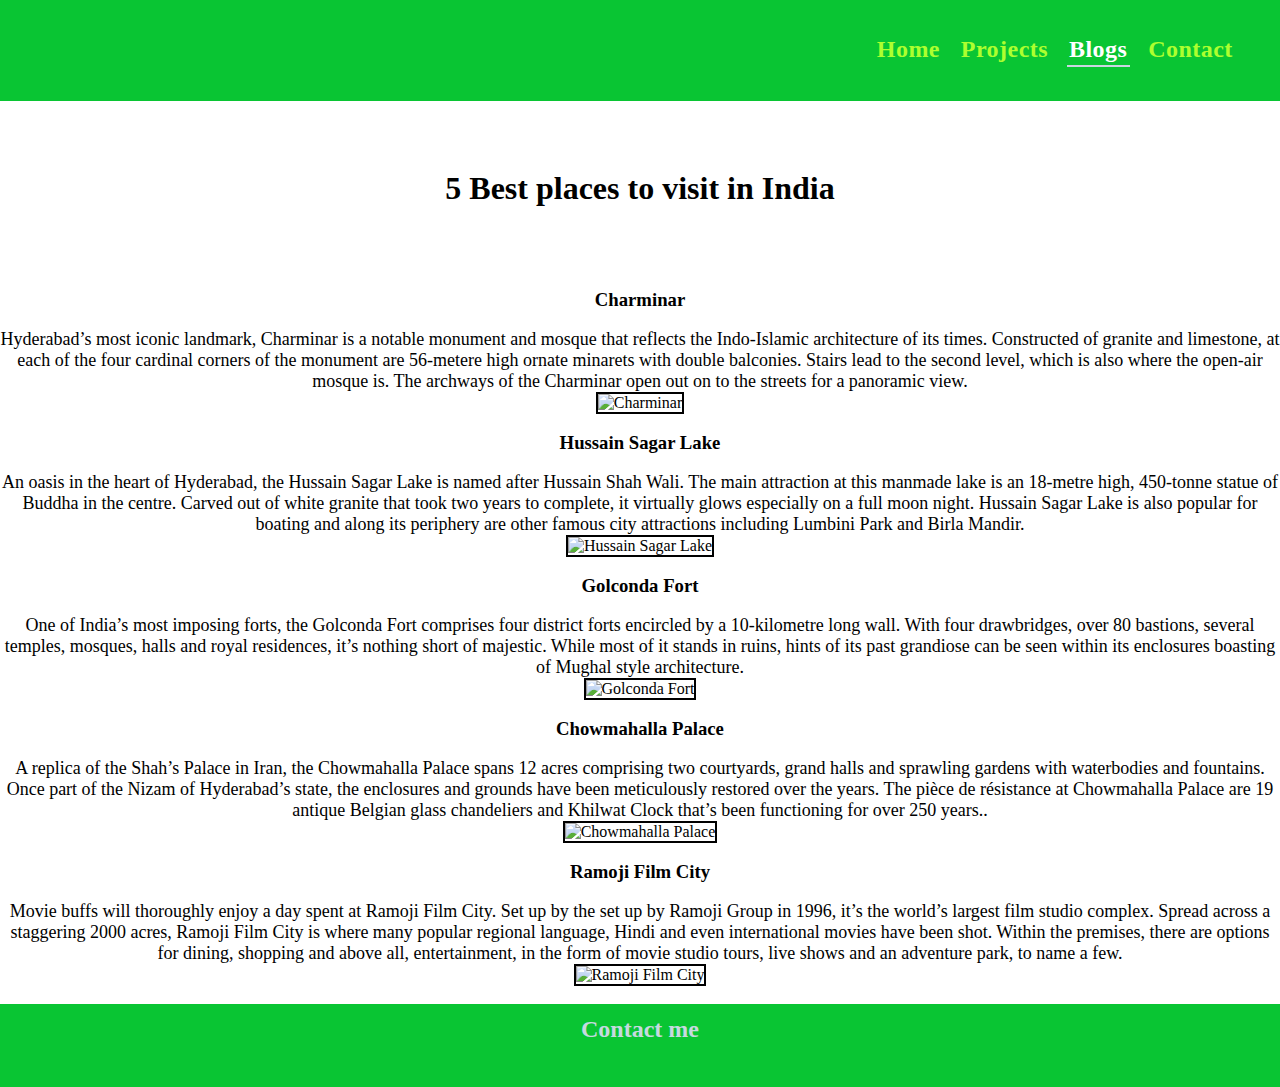
==== blog2.html @ 4f0aaed9 "Initial commit" ====
<!DOCTYPE html>
<html lang="en">
    <head>
        <meta charset="UTF-8" />
        <meta http-equiv="X-UA-Compatible" content="IE=edge" />
        <meta name="viewport" content="width=device-width, initial-scale=1.0" />

        <link rel="stylesheet" href="style.css" />
        <script
            src="https://kit.fontawesome.com/efe28aa7fd.js"
            crossorigin="anonymous"
        ></script>
        <link
            rel="stylesheet"
            href="https://cdnjs.cloudflare.com/ajax/libs/animate.css/4.1.1/animate.min.css"
        />
        <title>Sai Kiran || Home</title>
    </head>

    <!-- 
  - Create bookmark links of all the sections
    -->

    <body>
        <!-- Nav bar -->
        <nav>
            <ul>
                <li id="home"><a href="./index.html">Home</a></li>
                <li><a href="./projects.html">Projects</a></li>
                <li><a class="active" href="./blogs.html">Blogs</a></li>
                <li>
                    <a href="#contact">Contact</a>
                </li>
            </ul>
        </nav>

 <main>      
<div class="heading-mysore-blog">
    <h1 style="text-align: center; padding-top: 5px;">5 Best places to visit in India</h1>
    <br>
</div>

  <article class="indiablog-articel">
    <h3>Charminar</h3>
    <br>    
    <p>Hyderabad’s most iconic landmark, Charminar is a notable monument and mosque that reflects the Indo-Islamic architecture of its times. Constructed of granite and limestone, at each of the four cardinal corners of the monument are 56-metere high ornate minarets with double balconies. Stairs lead to the second level, which is also where the open-air mosque is. The archways of the Charminar open out on to the streets for a panoramic view.​ </p>
    <img src="/images/hyd1.jpg" alt="Charminar" class="india-blog-img" >
    
   
  </article>
  <br>
  <article class="indiablog-articel">
    <h3>Hussain Sagar Lake</h3>
    <br> 
    <p> An oasis in the heart of Hyderabad, the Hussain Sagar Lake is named after Hussain Shah Wali. The main attraction at this manmade lake is an 18-metre high, 450-tonne statue of Buddha in the centre. Carved out of white granite that took two years to complete, it virtually glows especially on a full moon night. Hussain Sagar Lake is also popular for boating and along its periphery are other famous city attractions including Lumbini Park and Birla Mandir​.</p>
    <img src="/images/hyd2.jpg" alt="Hussain Sagar Lake" class="india-blog-img" >
    
  </article>
  <br>
  <article class="indiablog-articel">
    <h3>Golconda Fort</h3>
    <br> 
    <p>One of India’s most imposing forts, the Golconda Fort comprises four district forts encircled by a 10-kilometre long wall. With four drawbridges, over 80 bastions, several temples, mosques, halls and royal residences, it’s nothing short of majestic. While most of it stands in ruins, hints of its past grandiose can be seen within its enclosures boasting of Mughal style architecture.</p>
    <img src="/images/hyd3.jpg" alt="Golconda Fort" class="india-blog-img" >
    
  </article>
  <br>
  <article class="indiablog-articel">
    <h3>Chowmahalla Palace</h3>
    <br> 
    <p>A replica of the Shah’s Palace in Iran, the Chowmahalla Palace spans 12 acres comprising two courtyards, grand halls and sprawling gardens with waterbodies and fountains. Once part of the Nizam of Hyderabad’s state, the enclosures and grounds have been meticulously restored over the years. The pièce de résistance at Chowmahalla Palace are 19 antique Belgian glass chandeliers and Khilwat Clock that’s been functioning for over 250 years.​.</p>
    <img src="/images/hyd4.jpg" alt="Chowmahalla Palace" class="india-blog-img" >
    
  </article>
  <br>
  <article class="indiablog-articel">
    <h3>Ramoji Film City</h3>
    <br> 
    <p>Movie buffs will thoroughly enjoy a day spent at Ramoji Film City. Set up by the set up by Ramoji Group in 1996, it’s the world’s largest film studio complex. Spread across a staggering 2000 acres, Ramoji Film City is where many popular regional language, Hindi and even international movies have been shot. Within the premises, there are options for dining, shopping and above all, entertainment, in the form of movie studio tours, live shows and an adventure park, to name a few.</p>
    <img src="/images/hyd5.jpg" alt="Ramoji Film City" class="india-blog-img" >
   
  </article>
</main>   

<br>

        <!-- Footer -->
        <footer>
            <h3 id="contact" class="footer-title">Contact me</h3>
            <div class="footer-wrapper">
                <a href="https://twitter.com/kiran01899/" target="_blank"
                    ><i class="fab fa-twitter-square"></i>
                </a>
                <a href="https://github.com/bhanu-kiran0183/" target="_blank"
                    ><i class="fab fa-github-square"></i
                ></a>
                <a
                    href="https://www.linkedin.com/in/bhanu-kiran-3a206415a/"
                    target="_blank"
                    ><i class="fab fa-linkedin"></i
                ></a>
                <a href="mailto: bhanu.thathari96@gmail.com" target="_blank"
                    ><i class="fas fa-envelope"></i
                ></a>
            </div>
        </footer>
    </body>
</html>
---- style.css ----
:root {
    --brand-color: #8ec1d6;
    --dark-color: #09c533;
    --mid-color: #cbd5e1;
    --light-color: #ffffff;
}

@import url('https://fonts.googleapis.com/css2?family=Fira+Sans:wght@500&family=Lobster&family=Merriweather:wght@700&family=Outfit&family=Roboto+Serif&display=swap');

* {
    box-sizing: border-box;
    padding: 0;
    margin: 0;
    scroll-behavior: smooth;
}

body {
    background-color: var(--light-color);
    height: 100vh;
}

/*  Utility Classes */

.active {
    color: var(--light-color);
    font-weight: bolder;
    border-bottom: 2px solid var(--mid-color);
}

.underline {
    border: 1px solid whitesmoke;
}

.section-heading {
    font-size: 2.5rem;
    font-weight: bold;
    /* text-shadow: 0 0 10px #a4d3e7; */
    font-style: italic;
    color: #09c533;
    margin: 0.3em 0 0 0;
    text-align: center;
}

.secondary-btn {
    display: inline-block;
    border: 1px solid black;
    border-radius: 10px;
    padding: 0.5em 1em;
    margin: 1em;
    font-size: medium;
    color: #c7d9e0;
    font-weight: bolder;
    text-decoration: none;
}

.secondary-btn:hover {
    background-color: var(--brand-color);
    color: #c7d9e0;
}

.primary-btn {
    display: inline-block;
    border: 1px solid black;
    border-radius: 10px;
    padding: 0.5em 1em;
    margin: 1em;
    font-size: medium;
    color: #c7d9e0;
    /* background-color: var(--dark-color); */
    font-weight: bold;
    text-decoration: none;
}

.primary-btn:hover {
    background-color: var(--brand-color);
    color: var(--light-color);
    border: none;
}

/* Nav bar */
nav {
    background-color:#09c533;
    padding: 1em;
}

nav ul {
    display: flex;
    list-style: none;
    justify-content: right;
    flex-wrap: wrap;
    /* align-items: center; */
    padding: 1.3em;
}

nav ul li {
    margin: 0 0.5em;
    
}

nav a {
    text-decoration: none;
    color: greenyellow;
    font-size: 1.5rem;
    font-weight: bold;
    /* text-shadow: 0 0.1em 0.1em var(--mid-color); */
    padding: 0.1em;
    font-family: 'Roboto Serif', serif;
    letter-spacing: 0.02em;
}

nav a:hover {
    color: var(--light-color);
    font-weight: bolder;
    border-bottom: 2px solid var(--mid-color);
}

/* Header */
header {
    display: grid;
    grid-template-columns: 1fr 1fr;
    grid-gap: 6px;
    justify-content: center;
    margin: 2em 0;
    padding: 2em;
}

.header--info {
    display: flex;
    flex-direction: column;
    justify-content: center;
    align-items: center;
}

.header--info h2 {
    font-size: 3rem;
    font-weight: bold;
    font-style: italic;
    /* text-shadow: 0 0 10px #a4d3e7; */
    color: #09c533;
    margin: 0;
}

.header--info p {
    font-size: 1.3rem;
    font-weight: bolder;
    text-align: left;
    font-style: italic;
    /* border-bottom: 2px solid var(--mid-color); */
    color: #09c533;
    margin: 0;
}

.header--hero {
    width: 100%;
    max-width: 500px;
    min-width: 200px;
}

/* Skills */

.skill {
    display: grid;
    grid-template-columns: repeat(auto-fit, minmax(120px, 1fr));
    grid-gap: 1em;
    justify-content: center;
    align-items: center;
    margin: 2em 1em;
}

.skill-holder {
    background-color: #09c533;
    border-radius: 10px;
    margin: 0 1em;
    padding: 0.5em;
    text-align: center;
}

.skill-holder:hover {
    box-shadow: 0 0 10px #a4d3e7;
}

.skill-holder img {
    width: 50%;
}

.skill-name {
    font-size: 1.2rem;
    font-weight: bold;
    text-align: center;
    color:#c7d9e0;
    margin: 0;
}

/* Work */

.work-holder {
    display: flex;
    align-items: center;
    justify-content: space-evenly;
    flex-wrap: wrap;
    gap: 16px;
    padding: 2em;
    margin: 0 1em;
    border-radius: 10px;
}

.work-holder article {
    /* background-color: #c7d9e0; */
    background-color: #09c533;
    border-radius: 10px;
    text-align: center;
    padding: 1em;
}

.work-holder h3 {
    font-size: x-large;
    font-weight: bold;
    text-align: center;
    /* color: #09c533; */
    color: #c7d9e0;
    margin: 0.3em;
}

.work-holder p {
    /* font-size: 1.3rem; */
    font-weight: bolder;
    font-size: medium;
    text-align: center;
    /* color: var(--light-color); */
    color: #c7d9e0;
    margin: 0;
}

.work-holder a{
    font-size: small;
}

.work-holder article:hover {
    box-shadow: 0 0 10px #a4d3e7;
}

.work-holder img {
    width: 90%;
    height: 300px;
    object-fit: contain;
    margin-top: 8px;
    border-radius: 10px;
}

/* Projects */
.projects-holder {
    display: grid;
    grid-template-columns: repeat(auto-fit, minmax(320px, 1fr));
    grid-gap: 16px;
    justify-content: space-around;
    margin: 2em;
    padding: 2em;
}

.project {
    background-color:#09c533;
    border-radius: 10px;
    text-align: center;
    padding: 0.5em;
}

.project:hover {
    box-shadow: 0 0 10px #a4d3e7;
}

.project-title {
    font-weight: bold;
    text-align: center;
    /* color: #09c533; */
    color: #c7d9e0;
    margin: 0.3em;
}

.project-mark {
    font-size: 1rem;
    font-weight: bolder;
    text-align: center;
    /* color: #c7d9e0; */
    /* background-color: var(--light-color); */
    padding: 0.3em;
    border-radius: 10px;
    margin: 0;
}

.project-img {
    width: 100%;
    height: 300px;
    object-fit: cover;
    margin-top: 8px;
    border-radius: 10px;
    border: 1px solid white;
}

.project-description {
    font-size: small;
    font-weight: bolder;
    text-align: center;
    color: #c7d9e0;
    margin: 0;
}

/* Blogs */

.blogs-holder {
    display: grid;
    grid-template-columns: repeat(auto-fit, minmax(400px, 1fr));
    grid-gap: 16px;
    justify-content: center;
    align-items: center;
    margin: 2em 0;
    padding: 2em;
}

.blogs-holder article {
    padding: 1em;
    background-color:#09c533;
    border-radius: 10px;
    text-align: center;
    font-size: 1.2rem;
    color: #c7d9e0;
    font-weight: bolder;
}

.blogs-holder article:hover {
    box-shadow: 0 0 10px #a4d3e7;
}

.blogs-holder h3 {
    font-size: 1.5rem;
    font-weight: bold;
    text-align: center;
    color: #c7d9e0;
}

.blogs-holder p {
    font-size: 1.3rem;
    font-weight: bolder;
    text-align: center;
    color: #c7d9e0;
}

.blog-img {
    width: 100%;
    height: 300px;
    object-fit: cover;
    margin-top: 8px;
    border-radius: 10px;
}

/* Footer */
footer {
    background-color: #09c533;
    text-align: center;
}

.footer-wrapper {
    display: flex;
    justify-content: center;
    align-items: center;
}

.footer-title {
    font-size: 1.5rem;
    font-weight: bolder;
    padding: 0.5em 0;
    color: #c7d9e0;
}

footer a {
    padding: 0.5em;
    font-size: 2rem;
    color:  #c7d9e0;

}

footer a:hover {
    color: var(--light-color);
}

/* media queries */
@media screen and (max-width: 980px) {
    .work-holder {
        display: grid;
        grid-template-columns: repeat(auto-fit, minmax(50%, 1fr));
        grid-gap: 16px;
        justify-content: center;
        align-items: center;
        margin: 2em 0;
        padding: 2em;
    }
}

@media screen and (max-width: 500px) {
    header {
        display: grid;
        grid-template-columns: repeat(auto-fit, minmax(50%, 1fr));
        grid-gap: 16px;
        justify-content: center;
        align-items: center;
        margin: 2em 0;
    }

    .header--info {
        display: none;
    }

    nav ul {
        display: grid;
        grid-template-rows: repeat(auto-fit, minmax(10%, 1fr));
        grid-gap: 16px;
        justify-content: center;
    }

    .blogs-holder {
        display: flex;
        justify-content: center;
        align-items: center;
        flex-direction: column;
        margin: 2em 0;
        padding: 2em;
    }
}

@media screen and (max-width: 350px) {
    .projects-holder {
        display: grid;
        grid-template-columns: repeat(auto-fit, minmax(50%, 1fr));
        grid-gap: 10px;
        justify-content: space-around;
        margin: 2em;
        padding: 2em;
    }
}

.blog-header{

    text-align: left;
}

header {
    display: grid;
    justify-content: center;
    margin: 2em 0;
    padding: 2em;
}

header p{
    
        display: block;
        margin-block-start: 1em;
        margin-block-end: 1em;
        margin-inline-start: 0px;
        margin-inline-end: 0px;
    
}

.blog-content p{
    text-align: left;
    font-size: large;
    font-family: 'Segoe UI', Tahoma, Geneva, Verdana, sans-serif;
}



.heading-mysore-blog {
    text-align: center;
    display: block;
    justify-content: center;
    margin: 2em 0;
    padding: 2em;
}

.indiablog-articel {
    text-align: center;
}

.indiablog-articel p{
    font-size: large;
}

.india-blog-img{
    width: 100%;
    height: 350px;
    border: 2px solid black;
}
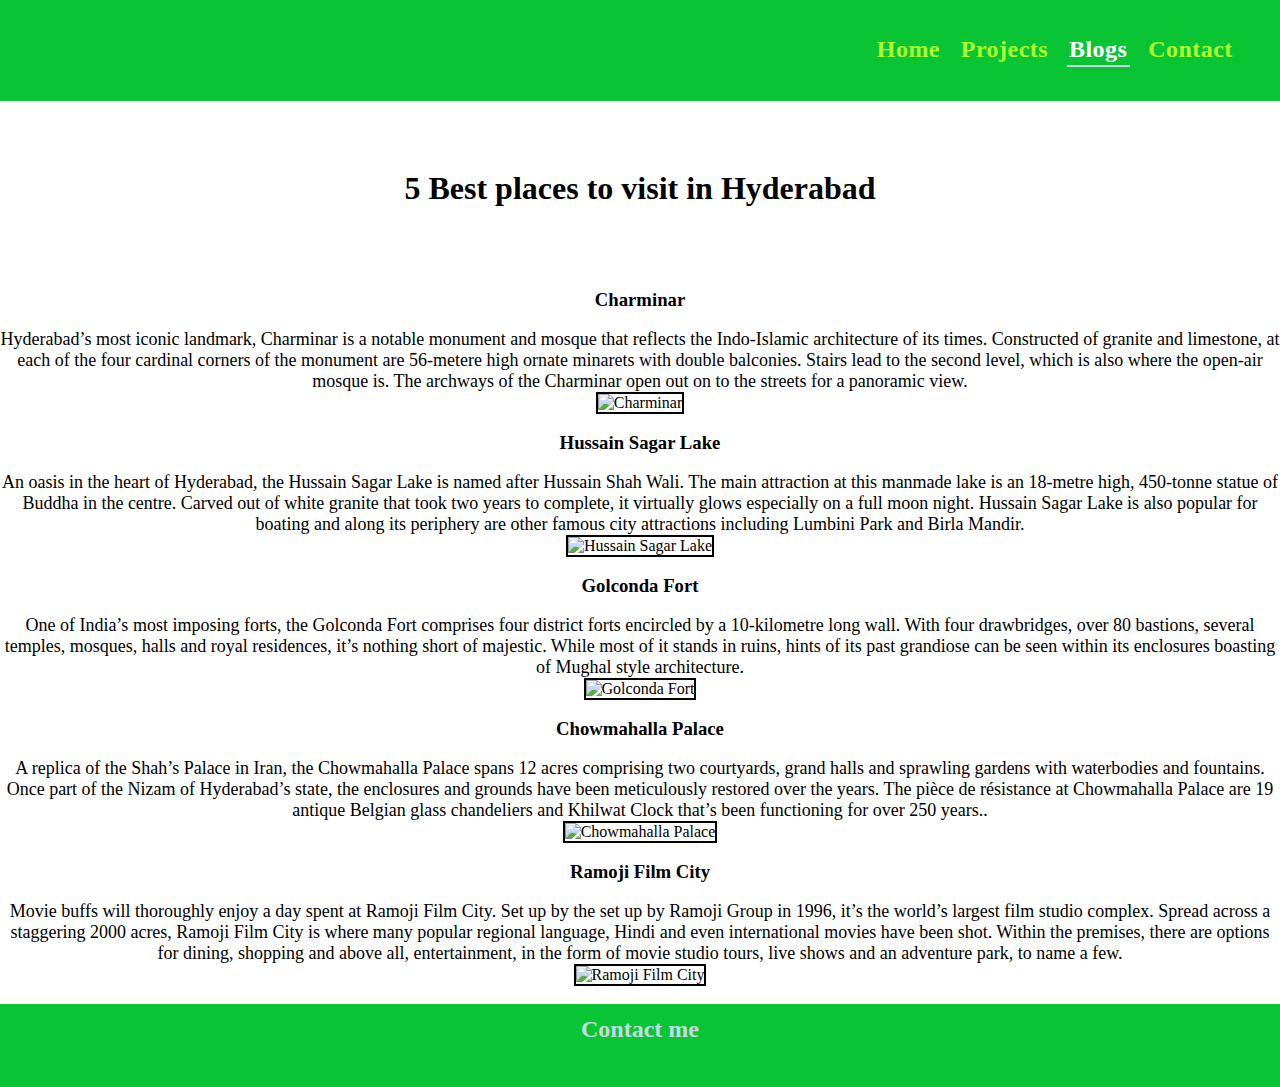
==== commit 7ddc641b: "Update styling" ====
--- a/blog2.html
+++ b/blog2.html
@@ -14,7 +14,7 @@
             rel="stylesheet"
             href="https://cdnjs.cloudflare.com/ajax/libs/animate.css/4.1.1/animate.min.css"
         />
-        <title>Sai Kiran || Home</title>
+        <title>Bhanu Kiran || Home</title>
     </head>
 
     <!-- 
@@ -36,7 +36,7 @@
 
  <main>      
 <div class="heading-mysore-blog">
-    <h1 style="text-align: center; padding-top: 5px;">5 Best places to visit in India</h1>
+    <h1 style="text-align: center; padding-top: 5px;">5 Best places to visit in Hyderabad</h1>
     <br>
 </div>
 
